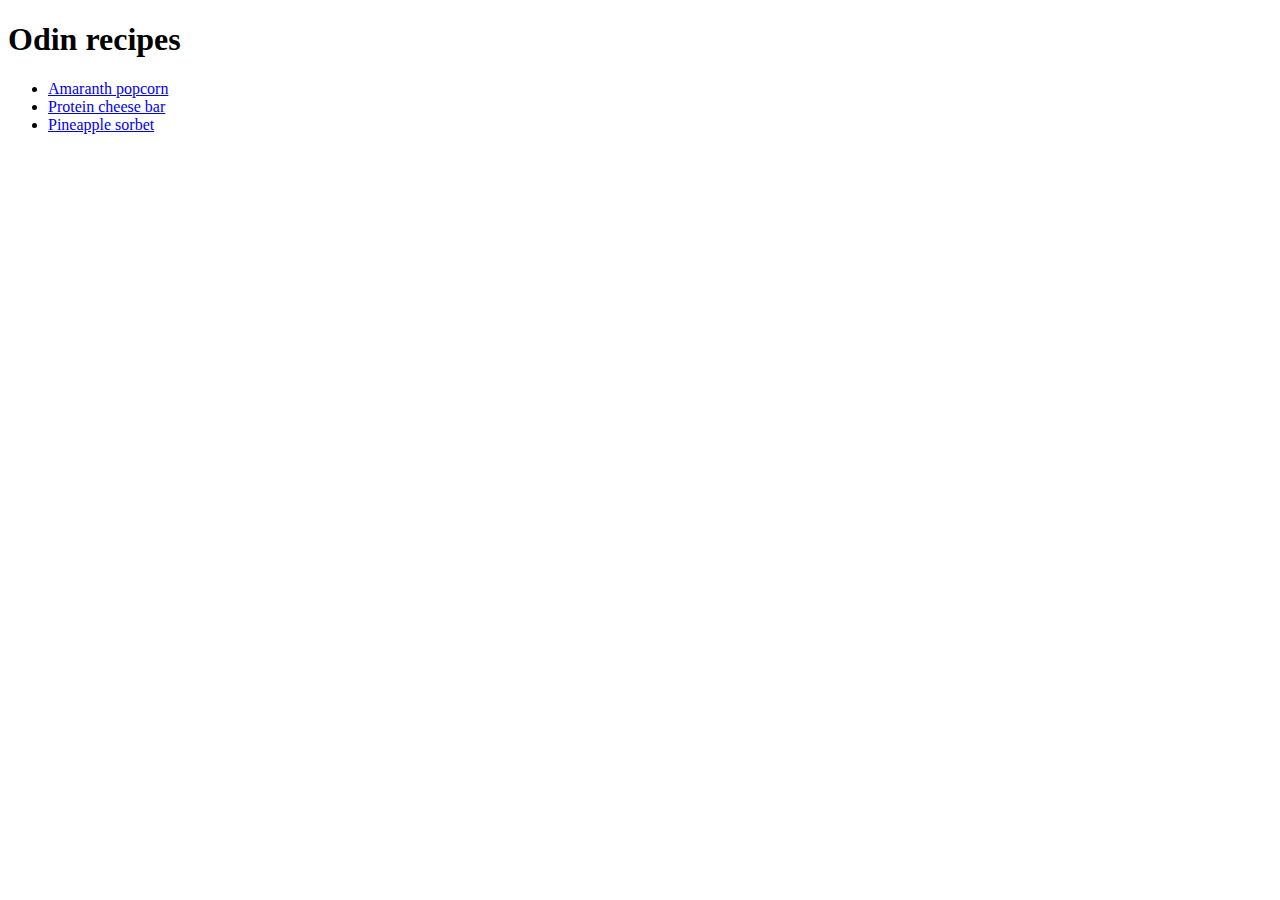
==== index.html @ 852d979b "Add files via upload" ====
<!DOCTYPE html>
<html lang="en">
  <head>
    <meta charset="UTF-8" />
    <meta name="viewport" content="width=device-width, initial-scale=1.0" />
    <title>Odin recipes</title>
  </head>
  <body>
    <h1>Odin recipes</h1>
    <ul>
      <li>
        <a
          href="recipes/Amarant popcorn/amaranth popcorn.html"
          rel="noopener noreferrer"
          >Amaranth popcorn</a
        >
      </li>
      <li>
        <a
          href="recipes/Healthy food cheese bar with protein/protein cheese bar.html"
          rel="noopener noreferrer"
          >Protein cheese bar</a
        >
      </li>
      <li>
        <a
          href="recipes/Pineapple sorbet/Pineapple sorbet.html"
          rel="noopener noreferrer"
          >Pineapple sorbet</a
        >
      </li>
    </ul>
  </body>
</html>
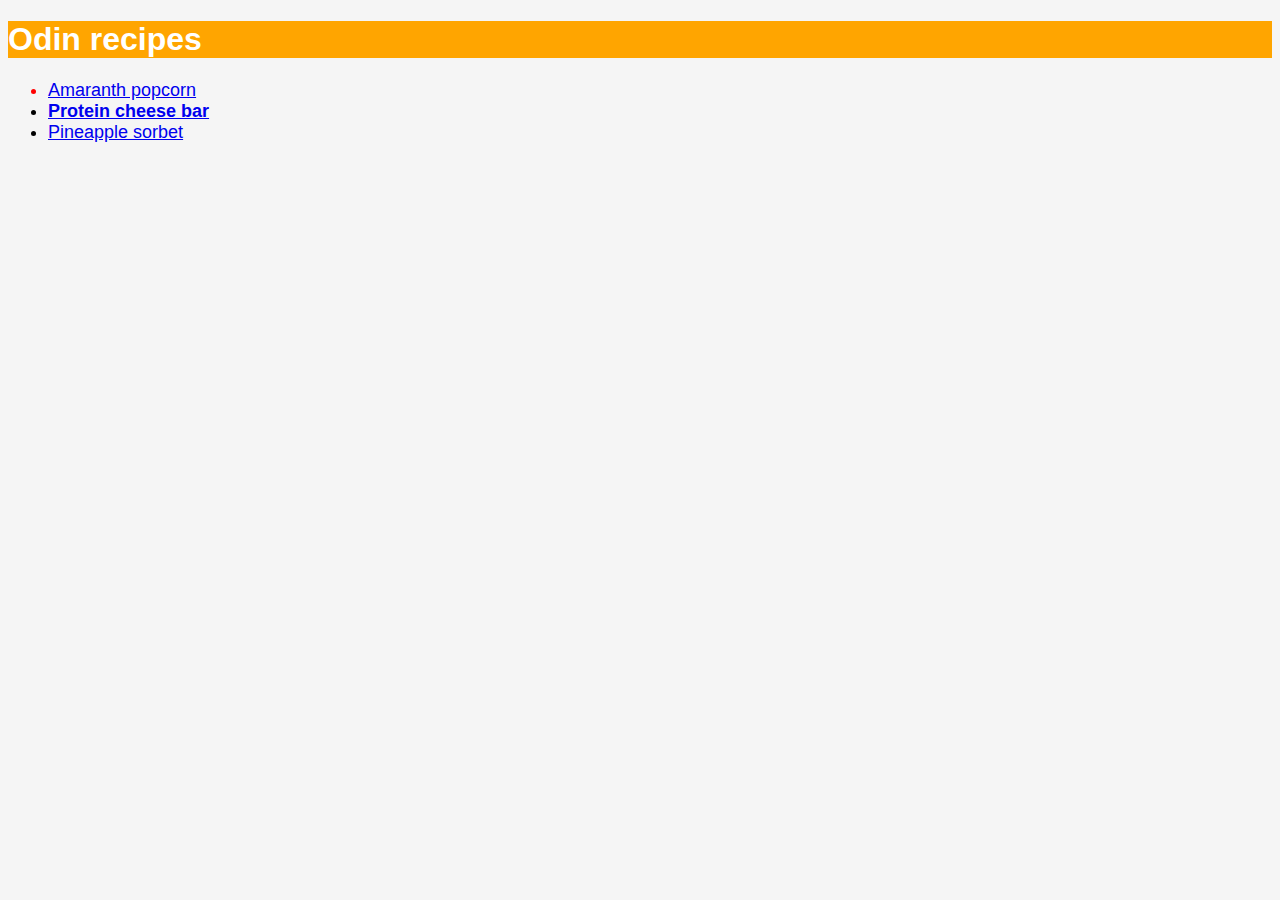
==== commit 2ff8591f: "Add files via upload" ====
--- a/index.html
+++ b/index.html
@@ -4,31 +4,40 @@
     <meta charset="UTF-8" />
     <meta name="viewport" content="width=device-width, initial-scale=1.0" />
     <title>Odin recipes</title>
+    <link rel="stylesheet" href="style.css" />
   </head>
   <body>
-    <h1>Odin recipes</h1>
-    <ul>
-      <li>
-        <a
-          href="recipes/Amarant popcorn/amaranth popcorn.html"
-          rel="noopener noreferrer"
-          >Amaranth popcorn</a
-        >
-      </li>
-      <li>
-        <a
-          href="recipes/Healthy food cheese bar with protein/protein cheese bar.html"
-          rel="noopener noreferrer"
-          >Protein cheese bar</a
-        >
-      </li>
-      <li>
-        <a
-          href="recipes/Pineapple sorbet/Pineapple sorbet.html"
-          rel="noopener noreferrer"
-          >Pineapple sorbet</a
-        >
-      </li>
-    </ul>
+    <div class="head"><h1>Odin recipes</h1></div>
+    <div class="listOfRecipes">
+      <ul>
+        <div class="rec1">
+          <li>
+            <a
+              href="recipes/Amarant popcorn/amaranth popcorn.html"
+              rel="noopener noreferrer"
+              >Amaranth popcorn</a
+            >
+          </li>
+        </div>
+        <div class="rec2">
+          <li>
+            <a
+              href="recipes/Healthy food cheese bar with protein/protein cheese bar.html"
+              rel="noopener noreferrer"
+              >Protein cheese bar</a
+            >
+          </li>
+        </div>
+        <div class="rec3">
+          <li>
+            <a
+              href="recipes/Pineapple sorbet/Pineapple sorbet.html"
+              rel="noopener noreferrer"
+              >Pineapple sorbet</a
+            >
+          </li>
+        </div>
+      </ul>
+    </div>
   </body>
 </html>
--- a/style.css
+++ b/style.css
@@ -0,0 +1,21 @@
+* {
+  background-color: whitesmoke;
+  font-family: Arial, Helvetica, sans-serif;
+}
+
+h1 {
+  background-color: orange;
+  color: white;
+}
+
+.listOfRecipes {
+  font-size: 18px;
+}
+
+.rec1 {
+  color: red;
+}
+
+.rec2 {
+  font-weight: bold;
+}
